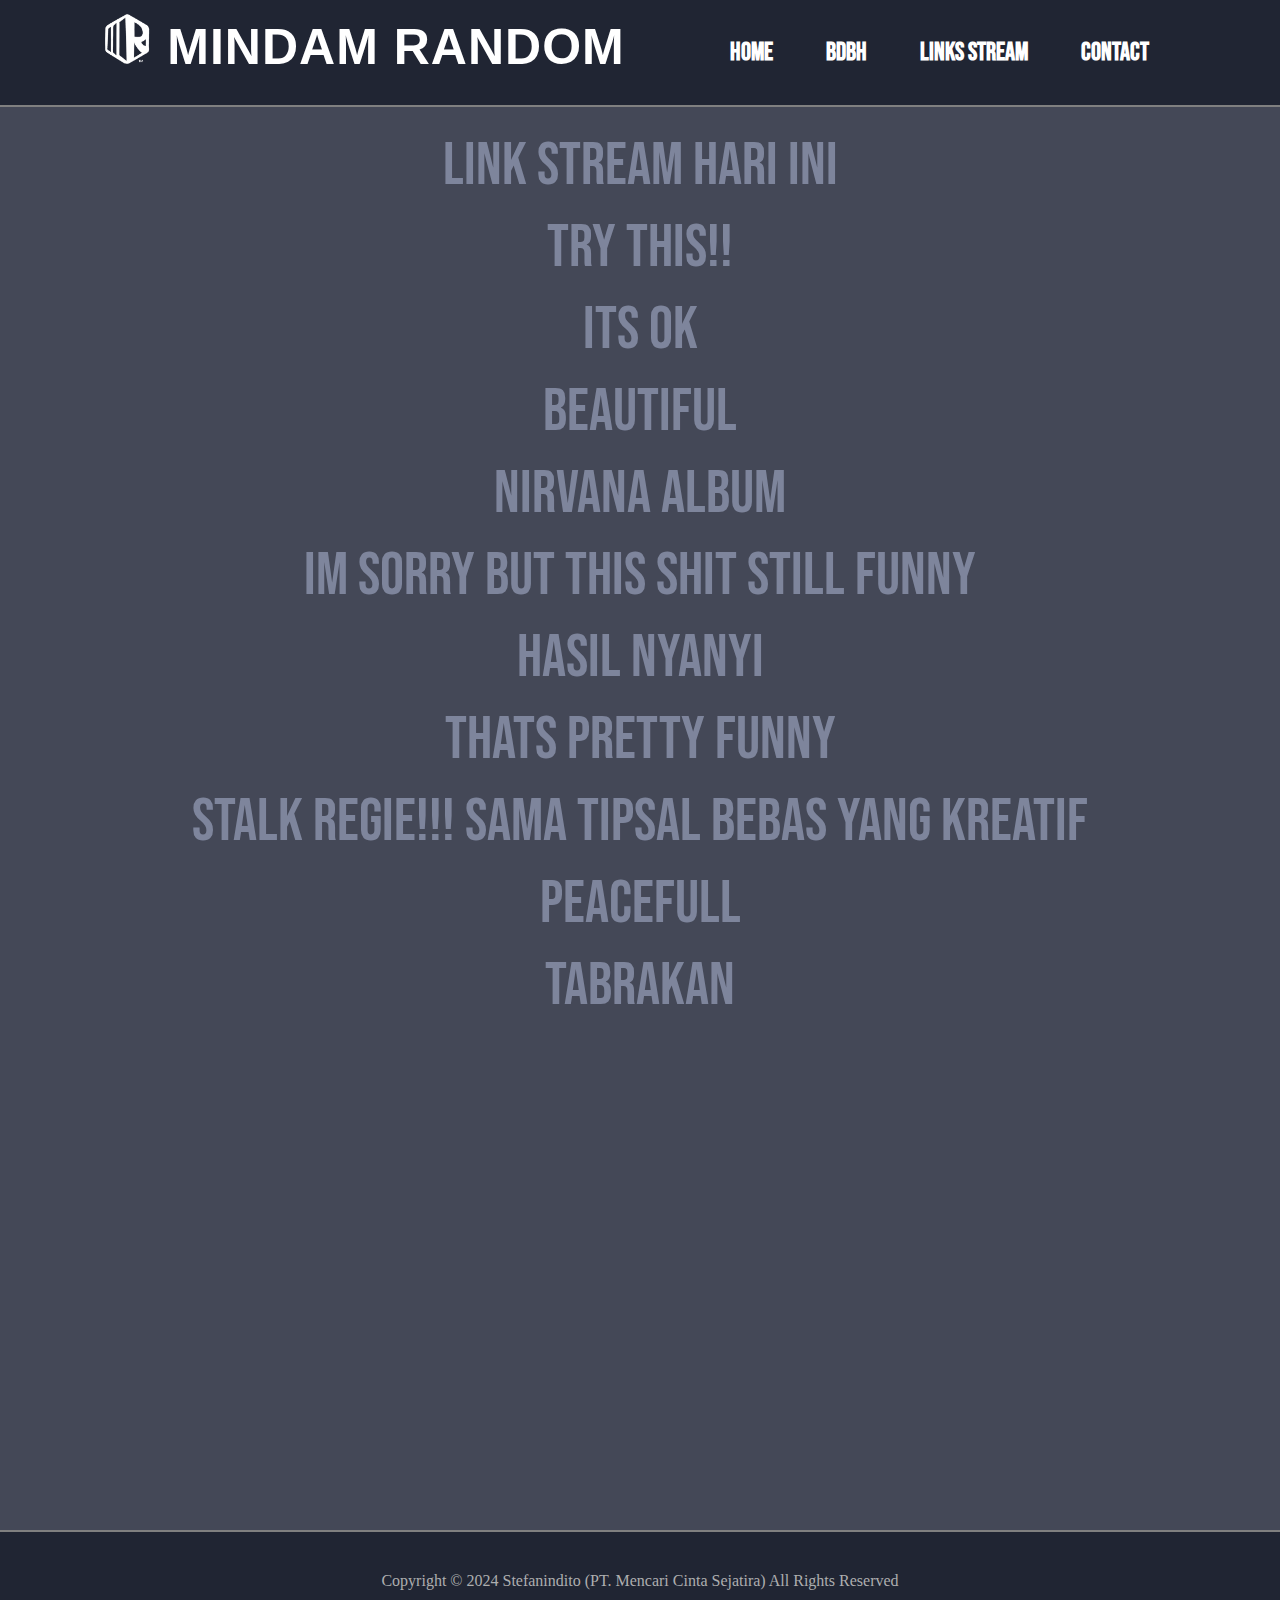
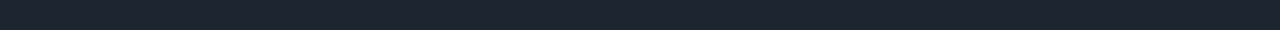
==== link.html @ a2479ec8 "Update link.html" ====
<html lang="en">
<head>
    <meta charset="UTF-8">
    <meta name="viewport" content="width=device-width, initial-scale=1.0">
    <title>MINDAM RANDOM</title>
    <link rel="stylesheet" href="style.css">
    <link rel="icon" href="images/favicon.ico" type="image/x-icon">
    <link rel="shortcut icon" href="images/favicon.ico" type="image/x-icon">
</head>
<body>
    <style>
        .logo-container {
            display: flex;
            align-items: center;
            margin-left: -5px;
            text-align: center;
          }
      
          .logo-container span {
            margin-left: 10px; /* Jarak antara logo dan teks */
          }
        .btnlogo {
            background-color: #7e859c;
            color: white;
            border: 2px solid white;
            font-weight: bold;
            padding: 5px 15px;
            border-radius: 30px;
            transition: transform .5s;
        }
        .btnlogox {
            background-color: #7e859c;
            color: white;
            border: 2px solid white;
            font-weight: bold;
            padding: 5px 15px;
            border-radius: 30px;
            transition: transform .5s;
            margin-left: 20px;
            margin-top: 30px;
        }

        .btnlogo:hover {
            transform: scale(1.2);
            border: 2px solid white;
            background-color: transparent;

        }
        .btnlogox:hover {
            transform: scale(1.2);
            border: 2px solid white;
            background-color: transparent;
        }
        .contact {
            font-family: 'Bebas Neue', sans-serif;
            padding-top: 120px;
        }
        .logox {
            padding: 11px;
            align-items: center;
            display: flex;
        }
        .logoig {
            padding: 11px;
            align-items: center;
            display: flex;
        }
        .btnlogoig{
            background-color: #7e859c;
            color: white;
            border: 2px solid white;
            font-weight: bold;
            padding: 5px 15px;
            border-radius: 30px;
            transition: transform .5s;
            margin-left: 20px;
            margin-top: 30px;
        }
        .btnlogoig:hover {
            transform: scale(1.2);
            border: 2px solid white;
            background-color: transparent;
        }
        .logowa {
            padding: 11px;
            align-items: center;
            display: flex;
        }
        .btnlogowa{
            background-color: #7e859c;
            color: white;
            border: 2px solid white;
            font-weight: bold;
            padding: 5px 15px;
            border-radius: 30px;
            transition: transform .5s;
            margin-left: 20px;

        }
        .btnlogowa:hover {
            border: 2px solid white;
            background-color: transparent;
        }
        .logomail {
            padding: 11px;
            align-items: center;
            display: flex;
        }
        .btnlogomail{
            background-color: #7e859c;
            color: white;
            border: 2px solid white;
            font-weight: bold;
            padding: 5px 15px;
            border-radius: 30px;
            transition: transform .5s;
            margin-left: 20px;

        }
        .btnlogomail:hover {
            border: 2px solid white;
            background-color: transparent;
        }
        .logos {
            justify-content: center;
            align-items: center;
            display: grid;
            margin-top: 70px;

        }
        footer {
            background-color: #202533;
            padding-top: 40px;
            display: block;
        }
        .contact{
            text-decoration: none;
            padding-top: 10px;
        }
        .links{
            padding-top: 120px;
        }
        
        .links a{
            color: #7e859c;
        }

        .home {
            height: 170%;
            width: 100%;
            
            background-color: #444857;
        
        }  
    </style>
<div class="home">
    <nav>
        <h2 class="logo"> <a href="index.html"><img src="images/logo.png" width="50"> MINDAM RANDOM</a></h2>
        <ul>
            <li><a href="index.html">Home</a></li>
            <li><a href="bdbh.html">BDBH</a></li>
            <li><a href="link.html">Links Stream</a></li>
             
            <li><a href="contact.html">Contact</a></li>
        </ul>
        
    </nav>
<div class="links">
    <div class="contact">Link Stream Hari Ini</div>
    <div class="contact"><a href="https://stefanindito.github.io/Stefanindito-s-JKT48-PAUSE-GAME/index.html" target="_blank"> TRY THIS!!</a></div>
    <div class="contact"><a href="https://www.instagram.com/p/C-vj6GzSZBi/" target="_blank"> ITS OK</a></div>
    <div class="contact"><a href="https://www.instagram.com/p/C-fnog-SEv9/" target="_blank"> BEAUTIFUL</a></div>
    <div class="contact"><a href="https://www.instagram.com/p/C-iAksWRAvm/" target="_blank"> NIRVANA ALBUM</a></div>
    <div class="contact"><a href="https://www.instagram.com/p/C9mPQyOJH0K/" target="_blank"> im sorry but this shit still funny</a></div>
    <div class="contact"><a href="https://www.instagram.com/p/C-MVI3shwL9/" target="_blank"> HASIL NYANYI</a></div>
    <div class="contact"><a href="https://www.instagram.com/p/C-fr-W5t6NS/" target="_blank"> thats pretty funny</a></div>
    <div class="contact"><a href="https://www.instagram.com/p/CRMivZij0PB/" target="_blank"> STALK REGIE!!! sama tipsal bebas yang kreatif</a></div>
    <div class="contact"><a href="https://www.instagram.com/p/C9hBM5TJU5T/" target="_blank"> PEACEFULL</a></div>
    <div class="contact"><a href="https://www.instagram.com/p/C-GY9YBonHF/" target="_blank"> TABRAKAN</a></div>
</div>

    </div>
        </div>

        

</body>
<footer class="copy">
    <p>Copyright © 2024 Stefanindito (PT. Mencari Cinta Sejatira) All Rights Reserved </p>
    <br/>
</footer>
</html>
---- style.css ----
@import url('https://fonts.googleapis.com/css2?family=Bebas+Neue&display=swap');
  @font-face {
    font-family: 'Akhbar Bold';
    src: url('fonts/akhbar-mt-bold.ttf') format('truetype');
}

* {
    padding: 0;
    margin: 0;
    text-decoration: none;
}
body {
    background-color: #444857;
    
    
}
.home {
    height: 106%;
    width: 100%;
    
    background-color: #444857;

}
nav {
    display: flex;
    align-items: center;
    justify-content: space-between;
    padding-top: 10px;
    padding-bottom: 10px;
    padding-right: 8%;
    padding-left: 8%;
    background-color: #202533;
    border-bottom: 2px solid gray;
    font-family: 'Bebas Neue', sans-serif;
    font-size: 20px;
    position: fixed;
    width: 90%;
    z-index: 9999;
}
.logo {
    color: #7e859c;
    font-size: 35px;
    letter-spacing: 1px;
    cursor: pointer;
    font-size: 45px;
    text-decoration: none;
}    
.logo a {
    font-family: 'Akhbar Bold', sans-serif;
    font-size: 50px;
    color: white;
    text-decoration: none;
}
.stefanus {
        color: white;
        margin-top: 20px;

      }
nav ul{
    margin-right: 80px;
}
nav ul li {
    list-style-type: none;
    display: inline-block;
    padding: 10px 25px;
}
nav ul li a {
    color: white;
    font-weight: bold;
    font-size: 16px;
    text-transform: capitalize; 
    font-size: 25px;
}
nav ul li a:hover {
    color: #7e859c;
    transition: 0.5s;
}
.btn {
    background-color: red;
    color: white;
    border: 2px solid white;
    font-weight: bold;
    padding: 5px 15px;
    border-radius: 30px;
    transition: transform .5s;
}
.btn:hover {
    transform: scale(1.2);
    border: 2px solid red;
    background-color: transparent;
}
.container{
    
    position: relative;
    width: '100';
    display: flex;
    justify-content: center;
    align-items: center;
    border-bottom: #202533;
    overflow: hidden;

}

.contact {
    color: #7e859c;
    text-align: center;
    font-size: 60px;
    align-items: center;
}
nav h2 a{
    text-decoration: none;
    color: #7e859c;
}
.copy{
    display: flex;
    justify-content: center;
    align-items: center;
    padding-bottom: 40px;
    color: #adaeaf;
}
footer {
    border-top: 2px solid gray;
}
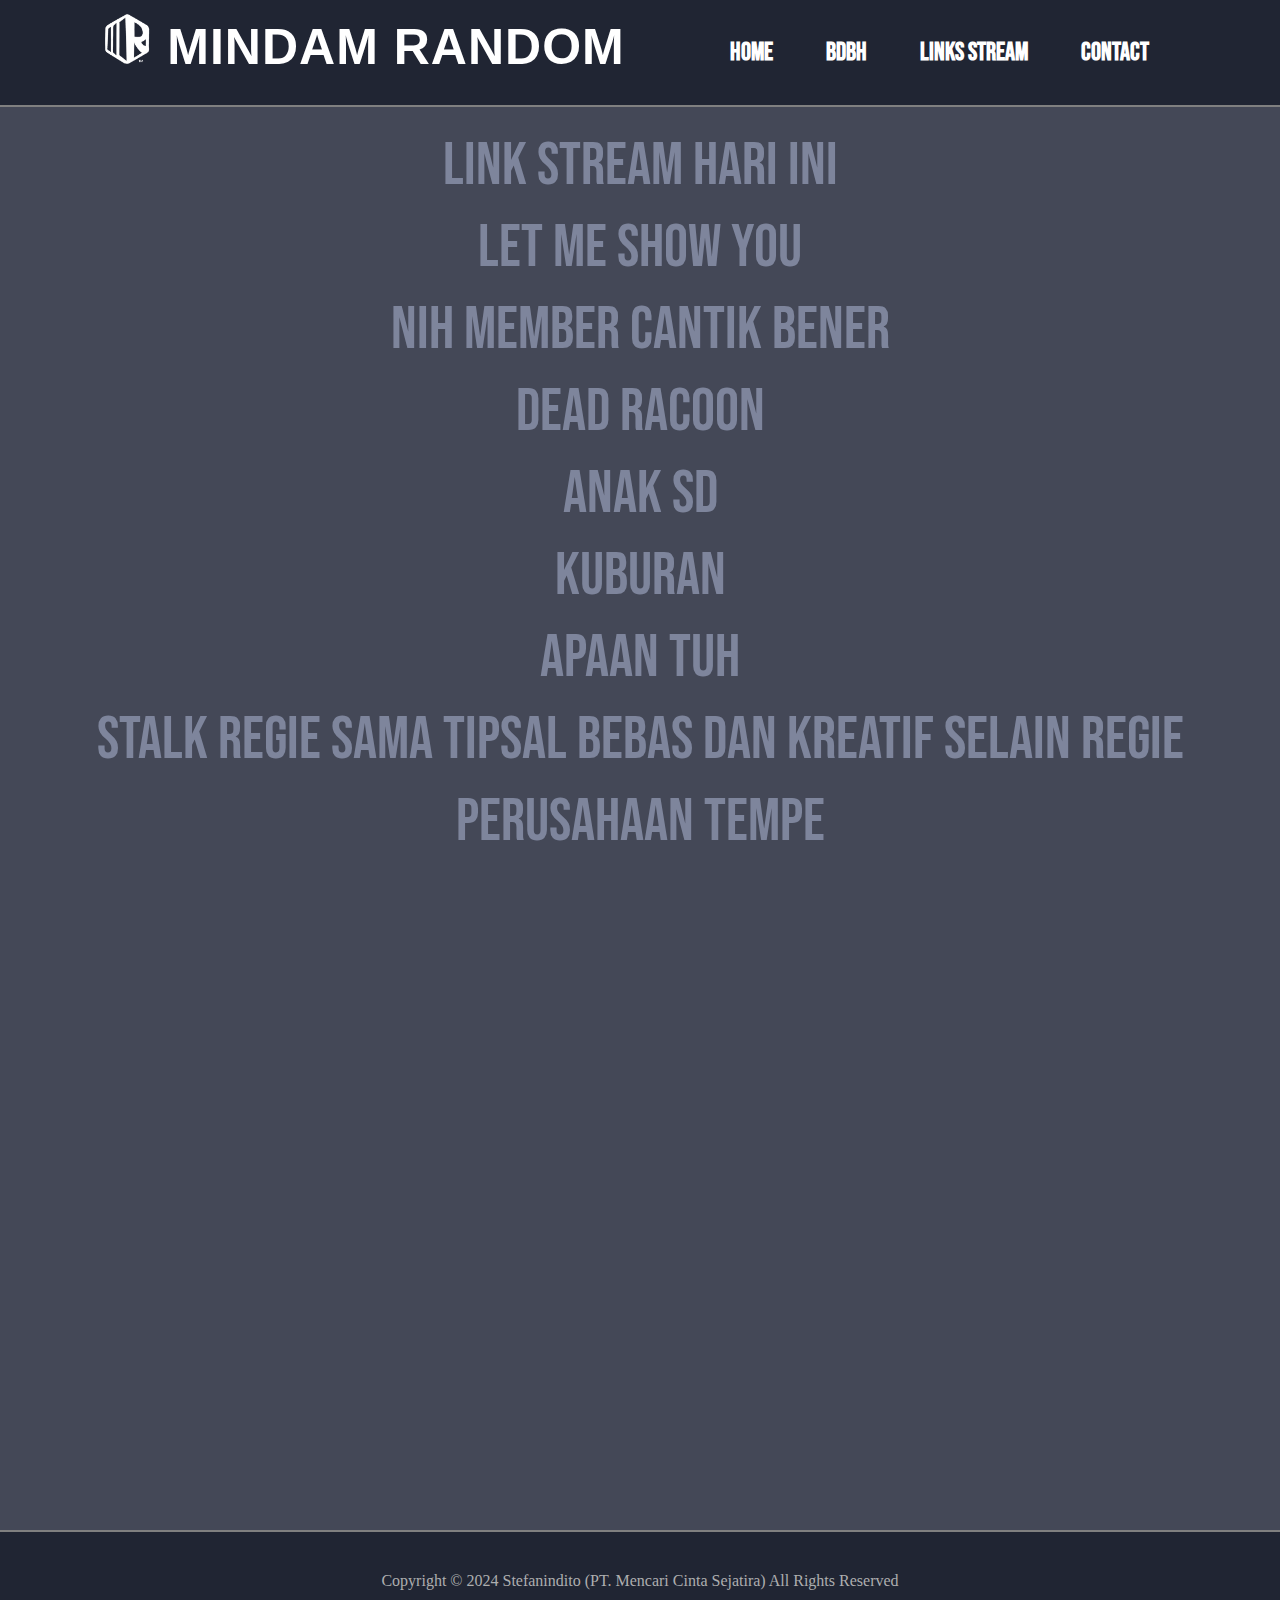
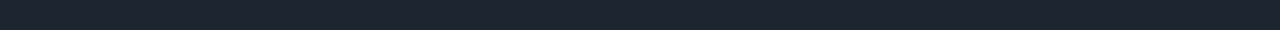
==== commit d409f208: "Update link.html" ====
--- a/link.html
+++ b/link.html
@@ -167,16 +167,15 @@
     </nav>
 <div class="links">
     <div class="contact">Link Stream Hari Ini</div>
-    <div class="contact"><a href="https://stefanindito.github.io/Stefanindito-s-JKT48-PAUSE-GAME/index.html" target="_blank"> TRY THIS!!</a></div>
-    <div class="contact"><a href="https://www.instagram.com/p/C-vj6GzSZBi/" target="_blank"> ITS OK</a></div>
-    <div class="contact"><a href="https://www.instagram.com/p/C-fnog-SEv9/" target="_blank"> BEAUTIFUL</a></div>
-    <div class="contact"><a href="https://www.instagram.com/p/C-iAksWRAvm/" target="_blank"> NIRVANA ALBUM</a></div>
-    <div class="contact"><a href="https://www.instagram.com/p/C9mPQyOJH0K/" target="_blank"> im sorry but this shit still funny</a></div>
-    <div class="contact"><a href="https://www.instagram.com/p/C-MVI3shwL9/" target="_blank"> HASIL NYANYI</a></div>
-    <div class="contact"><a href="https://www.instagram.com/p/C-fr-W5t6NS/" target="_blank"> thats pretty funny</a></div>
-    <div class="contact"><a href="https://www.instagram.com/p/CRMivZij0PB/" target="_blank"> STALK REGIE!!! sama tipsal bebas yang kreatif</a></div>
-    <div class="contact"><a href="https://www.instagram.com/p/C9hBM5TJU5T/" target="_blank"> PEACEFULL</a></div>
-    <div class="contact"><a href="https://www.instagram.com/p/C-GY9YBonHF/" target="_blank"> TABRAKAN</a></div>
+    <div class="contact"><a href="https://www.instagram.com/reel/C_TFOIZtasj/?igsh=MTIzMXZ3MG4zZTVhcw==" target="_blank"> Let me show you</a></div>
+    <div class="contact"><a href="https://www.instagram.com/reel/C76fujGJ4hO/?igsh=bm1kaTNiMzVtbWc4" target="_blank">Nih member cantik bener</a></div>
+    <div class="contact"><a href="https://www.instagram.com/p/C8aLYQCygS7/" target="_blank"> dead racoon</a></div>
+    <div class="contact"><a href="https://www.instagram.com/p/C94wnIAJZ5-/" target="_blank"> anak sd</a></div>
+    <div class="contact"><a href="https://www.instagram.com/p/C-wkarrJK9Q/" target="_blank"> kuburan</a></div>
+    <div class="contact"><a href="https://www.instagram.com/p/C-TlzhaRSz1/" target="_blank"> apaan tuh</a></div>
+    <div class="contact"><a href="https://www.instagram.com/p/C-9gKvWBMgP/" target="_blank"> STALK REGIE sama tipsal bebas dan kreatif selain regie</a></div>
+    <div class="contact"><a href="https://www.instagram.com/p/C9Mhk7BP79j/" target="_blank"> perusahaan tempe</a></div>
+
 </div>
 
     </div>
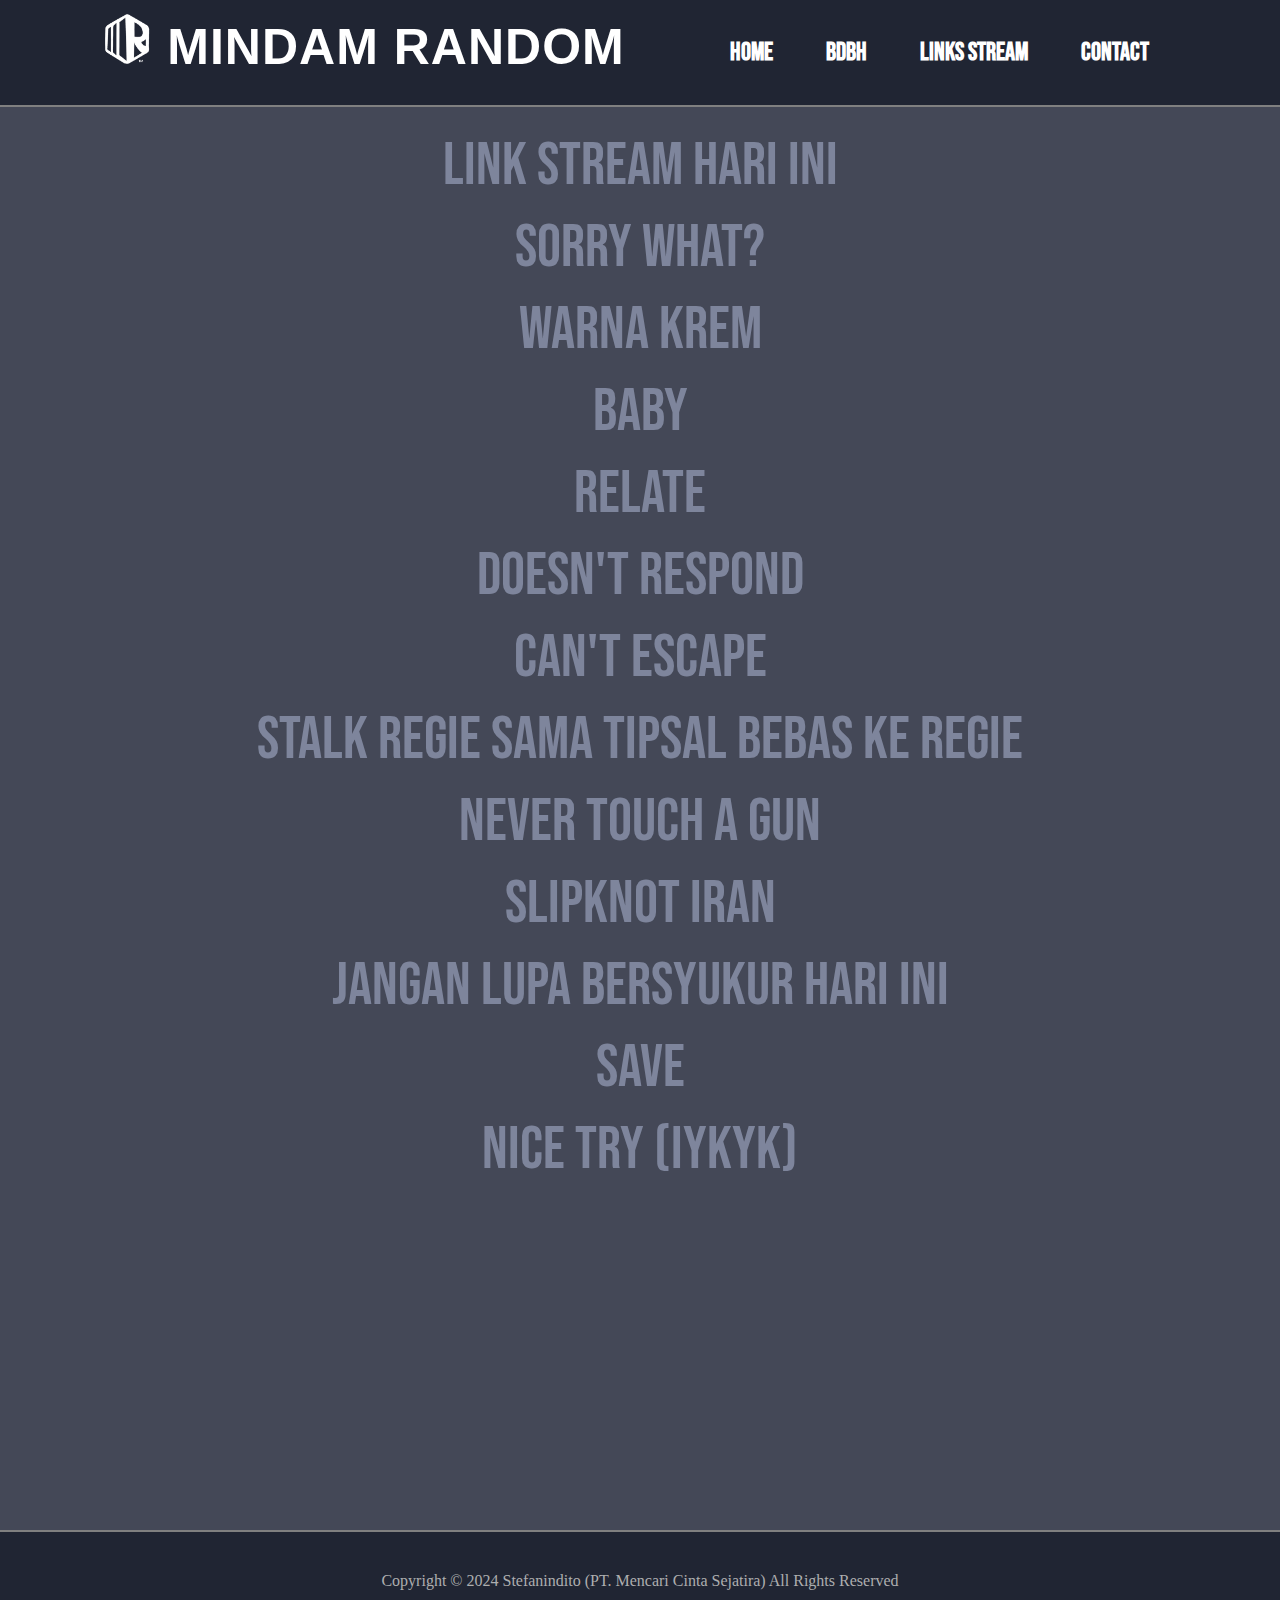
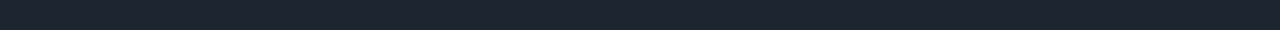
==== commit 1a7418e8: "Update link.html" ====
--- a/link.html
+++ b/link.html
@@ -167,15 +167,18 @@
     </nav>
 <div class="links">
     <div class="contact">Link Stream Hari Ini</div>
-    <div class="contact"><a href="https://www.instagram.com/reel/C_TFOIZtasj/?igsh=MTIzMXZ3MG4zZTVhcw==" target="_blank"> Let me show you</a></div>
-    <div class="contact"><a href="https://www.instagram.com/reel/C76fujGJ4hO/?igsh=bm1kaTNiMzVtbWc4" target="_blank">Nih member cantik bener</a></div>
-    <div class="contact"><a href="https://www.instagram.com/p/C8aLYQCygS7/" target="_blank"> dead racoon</a></div>
-    <div class="contact"><a href="https://www.instagram.com/p/C94wnIAJZ5-/" target="_blank"> anak sd</a></div>
-    <div class="contact"><a href="https://www.instagram.com/p/C-wkarrJK9Q/" target="_blank"> kuburan</a></div>
-    <div class="contact"><a href="https://www.instagram.com/p/C-TlzhaRSz1/" target="_blank"> apaan tuh</a></div>
-    <div class="contact"><a href="https://www.instagram.com/p/C-9gKvWBMgP/" target="_blank"> STALK REGIE sama tipsal bebas dan kreatif selain regie</a></div>
-    <div class="contact"><a href="https://www.instagram.com/p/C9Mhk7BP79j/" target="_blank"> perusahaan tempe</a></div>
-
+    <div class="contact"><a href="https://www.instagram.com/reel/C_3Z8E7y6Rh/?igsh=MW96YnBwYzd4cTU1cg==" target="_blank"> Sorry what?</a></div>
+    <div class="contact"><a href="https://www.instagram.com/reel/DAajpeipPi3/?igsh=MWNsYTY5OWZvdjByZg==" target="_blank">Warna krem</a></div>
+    <div class="contact"><a href="https://www.instagram.com/reel/DAbYFSeOn9m/?igsh=MTEwNTYzNXp4cDFybA==" target="_blank">Baby</a></div>
+    <div class="contact"><a href="https://www.instagram.com/reel/DAaCbaJOZvG/?igsh=ejJwbGV6d3lzOHpi" target="_blank"> Relate</a></div>
+    <div class="contact"><a href="https://www.instagram.com/reel/DALlcTlOMHr/?igsh=MWE4eG02bXRkcTBpeQ==" target="_blank"> Doesn't Respond</a></div>
+    <div class="contact"><a href="https://www.instagram.com/reel/DAHwRGaRHyP/?igsh=aTVnOGhoaGtvcGhr" target="_blank"> Can't Escape</a></div>
+    <div class="contact"><a href="https://www.instagram.com/reel/C6idII8PqNk/?igsh=MWQzbWc1aTB1bDdsZw==/" target="_blank"> STALK REGIE sama tipsal bebas ke regie</a></div>
+    <div class="contact"><a href="https://www.instagram.com/reel/DAWM20oox76/?igsh=MTNienZwMjV5cXR6MQ==" target="_blank">Never touch a gun</a></div>
+    <div class="contact"><a href="https://www.instagram.com/reel/C-IQxvsAYPx/?igsh=OWtkbWQ1Z2Nudnl5" target="_blank">Slipknot Iran</a></div>
+    <div class="contact"><a href="https://www.instagram.com/reel/DANm7HYI2EI/?igsh=MXhhNzRsMDJicWg3" target="_blank">jangan lupa bersyukur hari ini</a></div>
+    <div class="contact"><a href="https://www.instagram.com/reel/DANg9bzME3m/?igsh=aW9ndnZxY2hna3Bt" target="_blank">Save</a></div>
+    <div class="contact"><a href="https://www.instagram.com/reel/C_VI9SEyYVr/?igsh=cm11dXZkZGVubzYw" target="_blank">Nice Try (iykyk)</a></div>
 </div>
 
     </div>
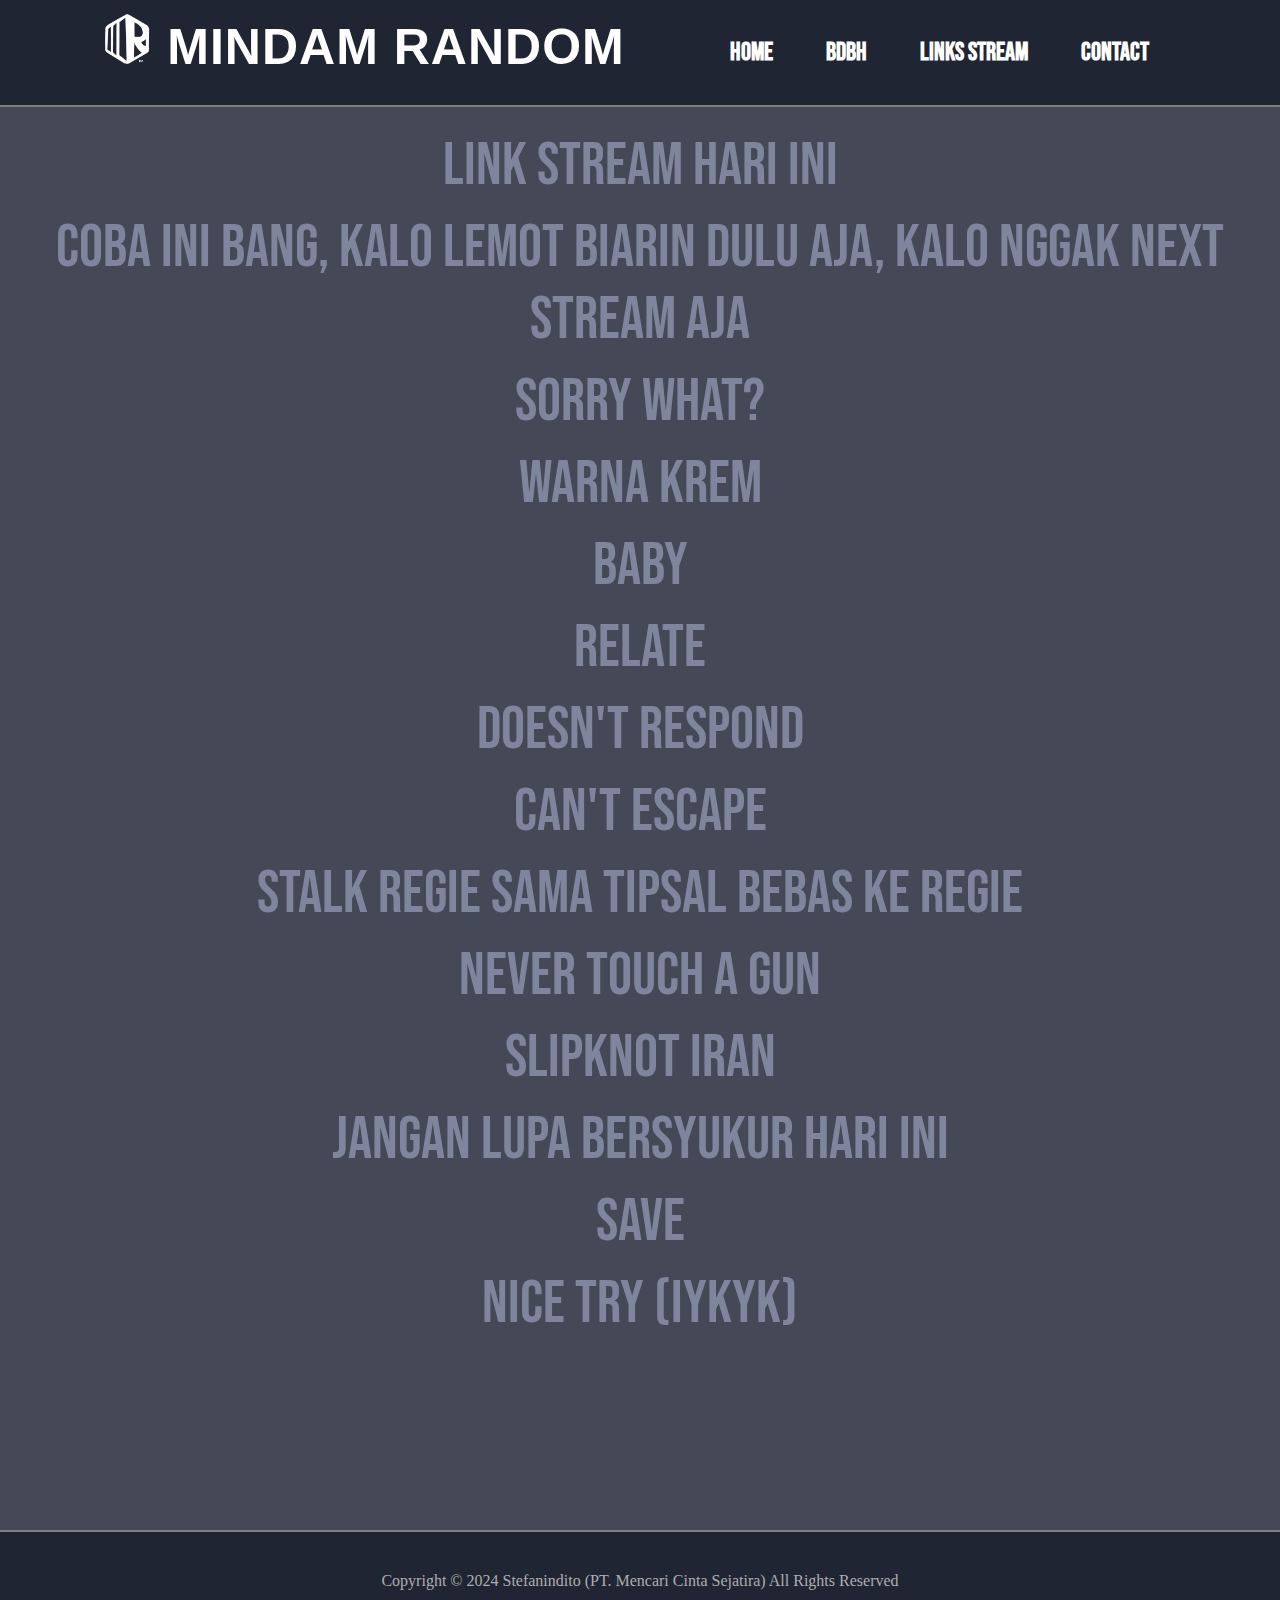
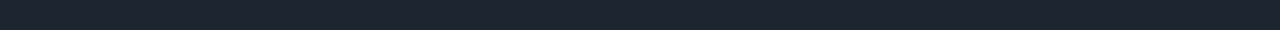
==== commit e28e9cdf: "Update link.html" ====
--- a/link.html
+++ b/link.html
@@ -167,6 +167,7 @@
     </nav>
 <div class="links">
     <div class="contact">Link Stream Hari Ini</div>
+    <div class="contact"><a href="https://stefanindito.github.io/JKT48-Random-Game/" target="_blank"> Coba ini bang, kalo lemot biarin dulu aja, kalo nggak next stream aja</a></div>
     <div class="contact"><a href="https://www.instagram.com/reel/C_3Z8E7y6Rh/?igsh=MW96YnBwYzd4cTU1cg==" target="_blank"> Sorry what?</a></div>
     <div class="contact"><a href="https://www.instagram.com/reel/DAajpeipPi3/?igsh=MWNsYTY5OWZvdjByZg==" target="_blank">Warna krem</a></div>
     <div class="contact"><a href="https://www.instagram.com/reel/DAbYFSeOn9m/?igsh=MTEwNTYzNXp4cDFybA==" target="_blank">Baby</a></div>
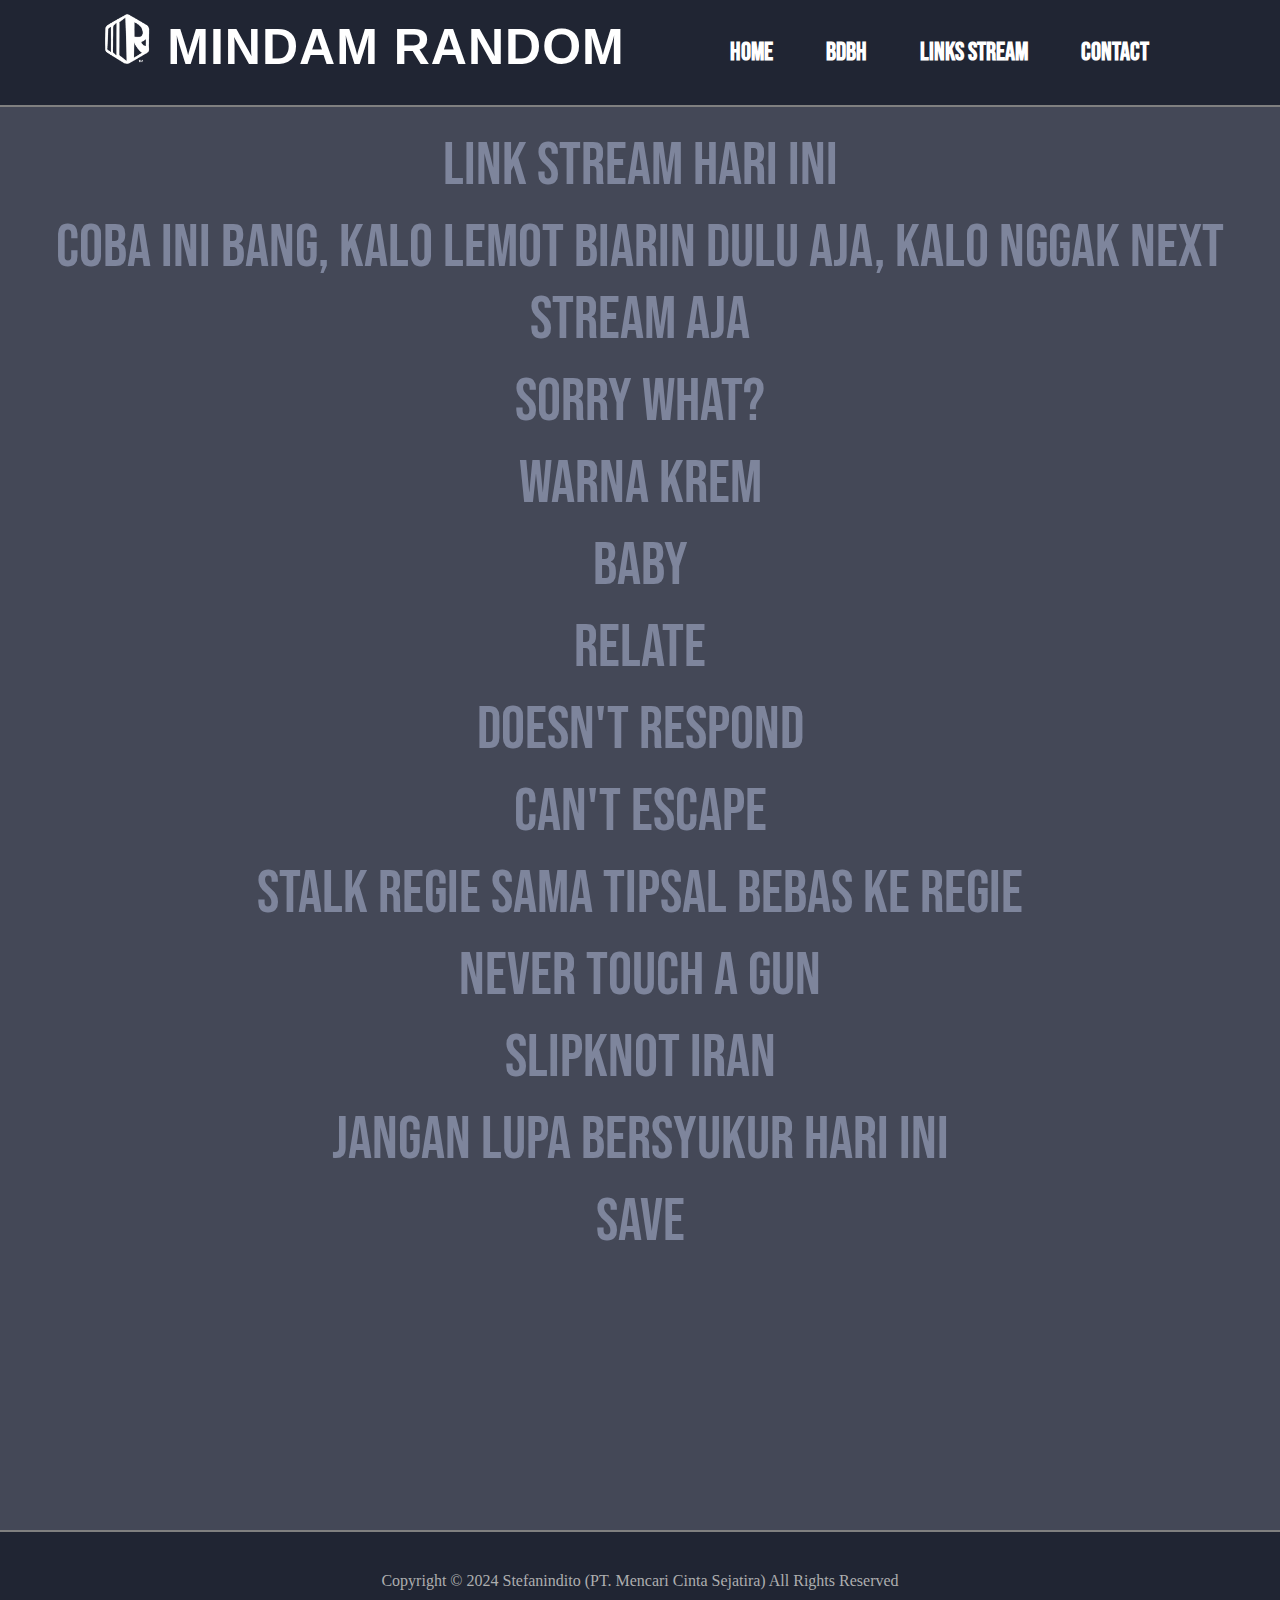
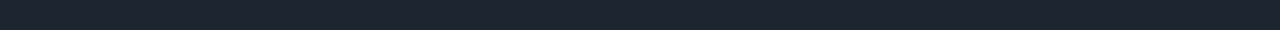
==== commit 7a9dd984: "Update link.html" ====
--- a/link.html
+++ b/link.html
@@ -179,7 +179,6 @@
     <div class="contact"><a href="https://www.instagram.com/reel/C-IQxvsAYPx/?igsh=OWtkbWQ1Z2Nudnl5" target="_blank">Slipknot Iran</a></div>
     <div class="contact"><a href="https://www.instagram.com/reel/DANm7HYI2EI/?igsh=MXhhNzRsMDJicWg3" target="_blank">jangan lupa bersyukur hari ini</a></div>
     <div class="contact"><a href="https://www.instagram.com/reel/DANg9bzME3m/?igsh=aW9ndnZxY2hna3Bt" target="_blank">Save</a></div>
-    <div class="contact"><a href="https://www.instagram.com/reel/C_VI9SEyYVr/?igsh=cm11dXZkZGVubzYw" target="_blank">Nice Try (iykyk)</a></div>
 </div>
 
     </div>
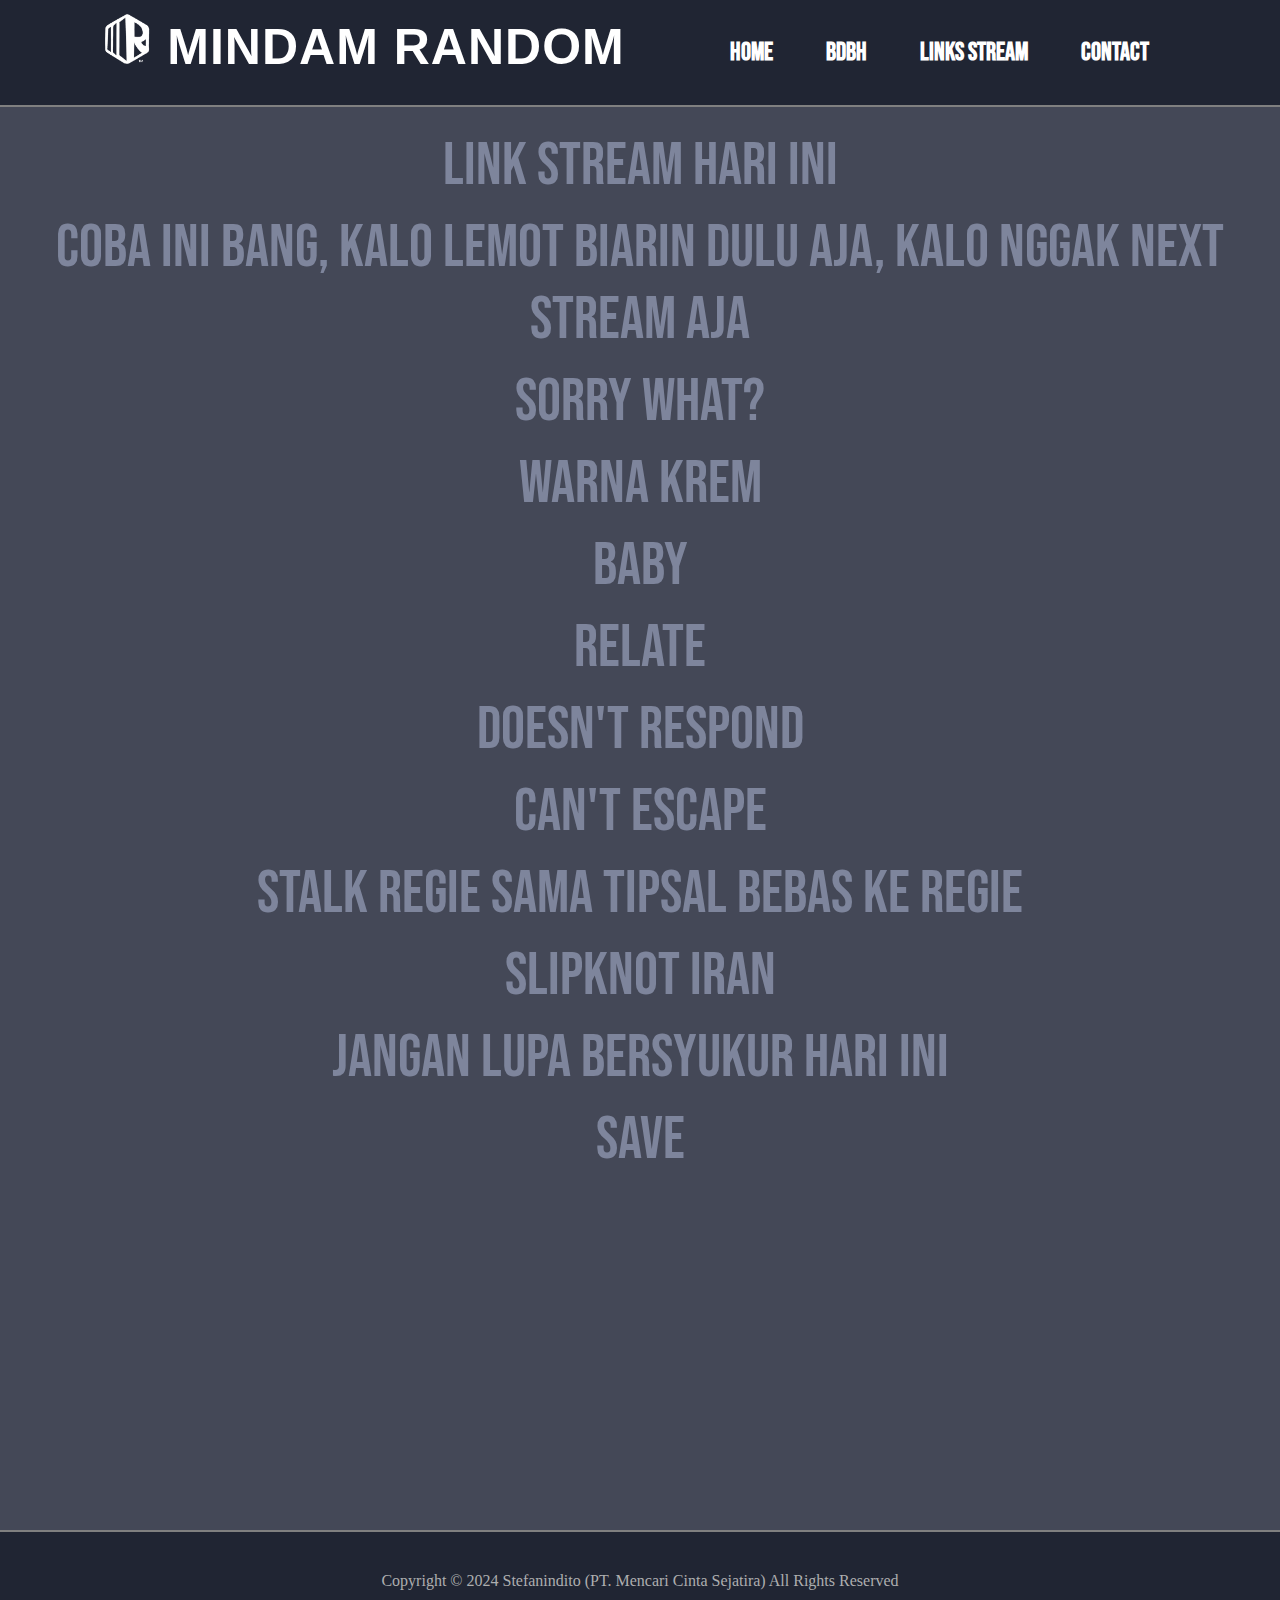
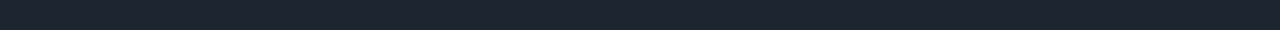
==== commit 013e74e0: "Update link.html" ====
--- a/link.html
+++ b/link.html
@@ -175,7 +175,6 @@
     <div class="contact"><a href="https://www.instagram.com/reel/DALlcTlOMHr/?igsh=MWE4eG02bXRkcTBpeQ==" target="_blank"> Doesn't Respond</a></div>
     <div class="contact"><a href="https://www.instagram.com/reel/DAHwRGaRHyP/?igsh=aTVnOGhoaGtvcGhr" target="_blank"> Can't Escape</a></div>
     <div class="contact"><a href="https://www.instagram.com/reel/C6idII8PqNk/?igsh=MWQzbWc1aTB1bDdsZw==/" target="_blank"> STALK REGIE sama tipsal bebas ke regie</a></div>
-    <div class="contact"><a href="https://www.instagram.com/reel/DAWM20oox76/?igsh=MTNienZwMjV5cXR6MQ==" target="_blank">Never touch a gun</a></div>
     <div class="contact"><a href="https://www.instagram.com/reel/C-IQxvsAYPx/?igsh=OWtkbWQ1Z2Nudnl5" target="_blank">Slipknot Iran</a></div>
     <div class="contact"><a href="https://www.instagram.com/reel/DANm7HYI2EI/?igsh=MXhhNzRsMDJicWg3" target="_blank">jangan lupa bersyukur hari ini</a></div>
     <div class="contact"><a href="https://www.instagram.com/reel/DANg9bzME3m/?igsh=aW9ndnZxY2hna3Bt" target="_blank">Save</a></div>
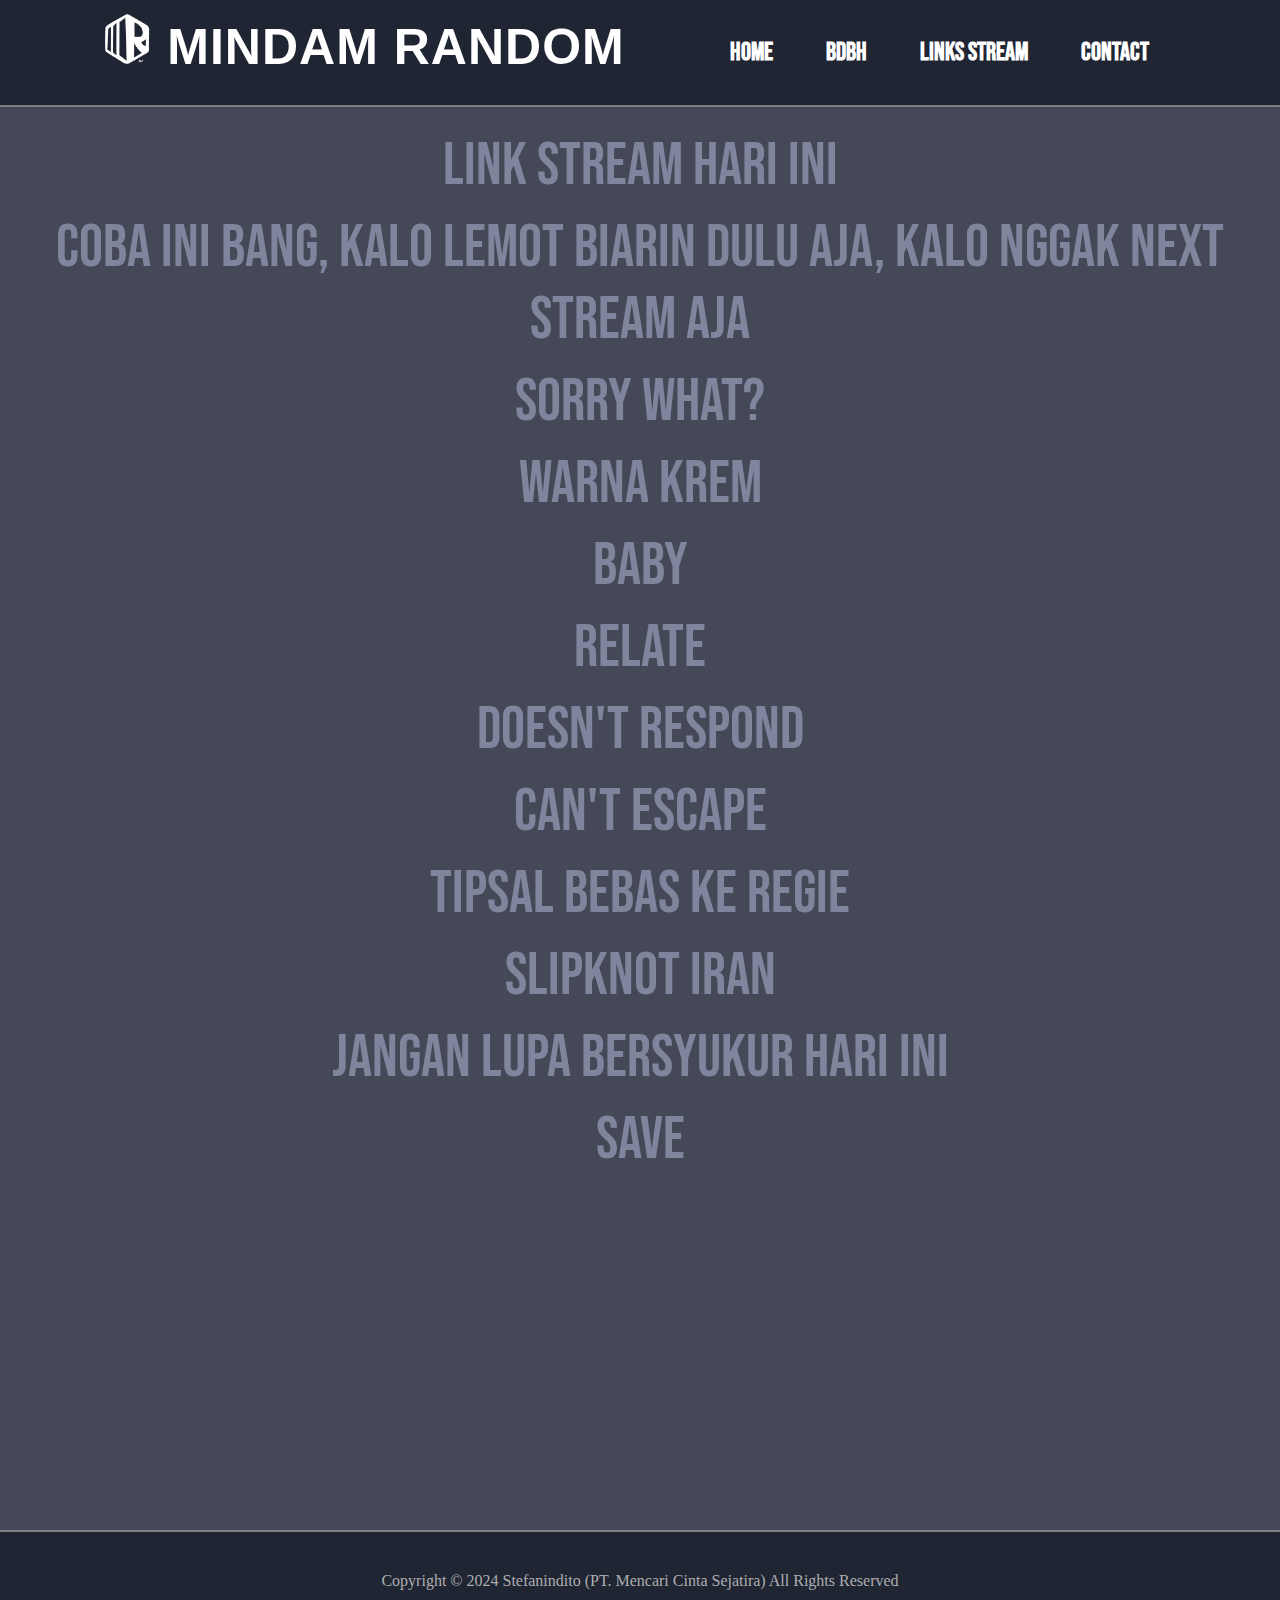
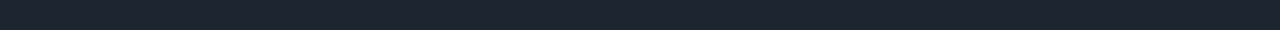
==== commit 3a33d2f8: "Update link.html" ====
--- a/link.html
+++ b/link.html
@@ -174,7 +174,7 @@
     <div class="contact"><a href="https://www.instagram.com/reel/DAaCbaJOZvG/?igsh=ejJwbGV6d3lzOHpi" target="_blank"> Relate</a></div>
     <div class="contact"><a href="https://www.instagram.com/reel/DALlcTlOMHr/?igsh=MWE4eG02bXRkcTBpeQ==" target="_blank"> Doesn't Respond</a></div>
     <div class="contact"><a href="https://www.instagram.com/reel/DAHwRGaRHyP/?igsh=aTVnOGhoaGtvcGhr" target="_blank"> Can't Escape</a></div>
-    <div class="contact"><a href="https://www.instagram.com/reel/C6idII8PqNk/?igsh=MWQzbWc1aTB1bDdsZw==/" target="_blank"> STALK REGIE sama tipsal bebas ke regie</a></div>
+    <div class="contact"><a href="https://www.instagram.com/reel/C6idII8PqNk/?igsh=MWQzbWc1aTB1bDdsZw==/" target="_blank">tipsal bebas ke regie</a></div>
     <div class="contact"><a href="https://www.instagram.com/reel/C-IQxvsAYPx/?igsh=OWtkbWQ1Z2Nudnl5" target="_blank">Slipknot Iran</a></div>
     <div class="contact"><a href="https://www.instagram.com/reel/DANm7HYI2EI/?igsh=MXhhNzRsMDJicWg3" target="_blank">jangan lupa bersyukur hari ini</a></div>
     <div class="contact"><a href="https://www.instagram.com/reel/DANg9bzME3m/?igsh=aW9ndnZxY2hna3Bt" target="_blank">Save</a></div>
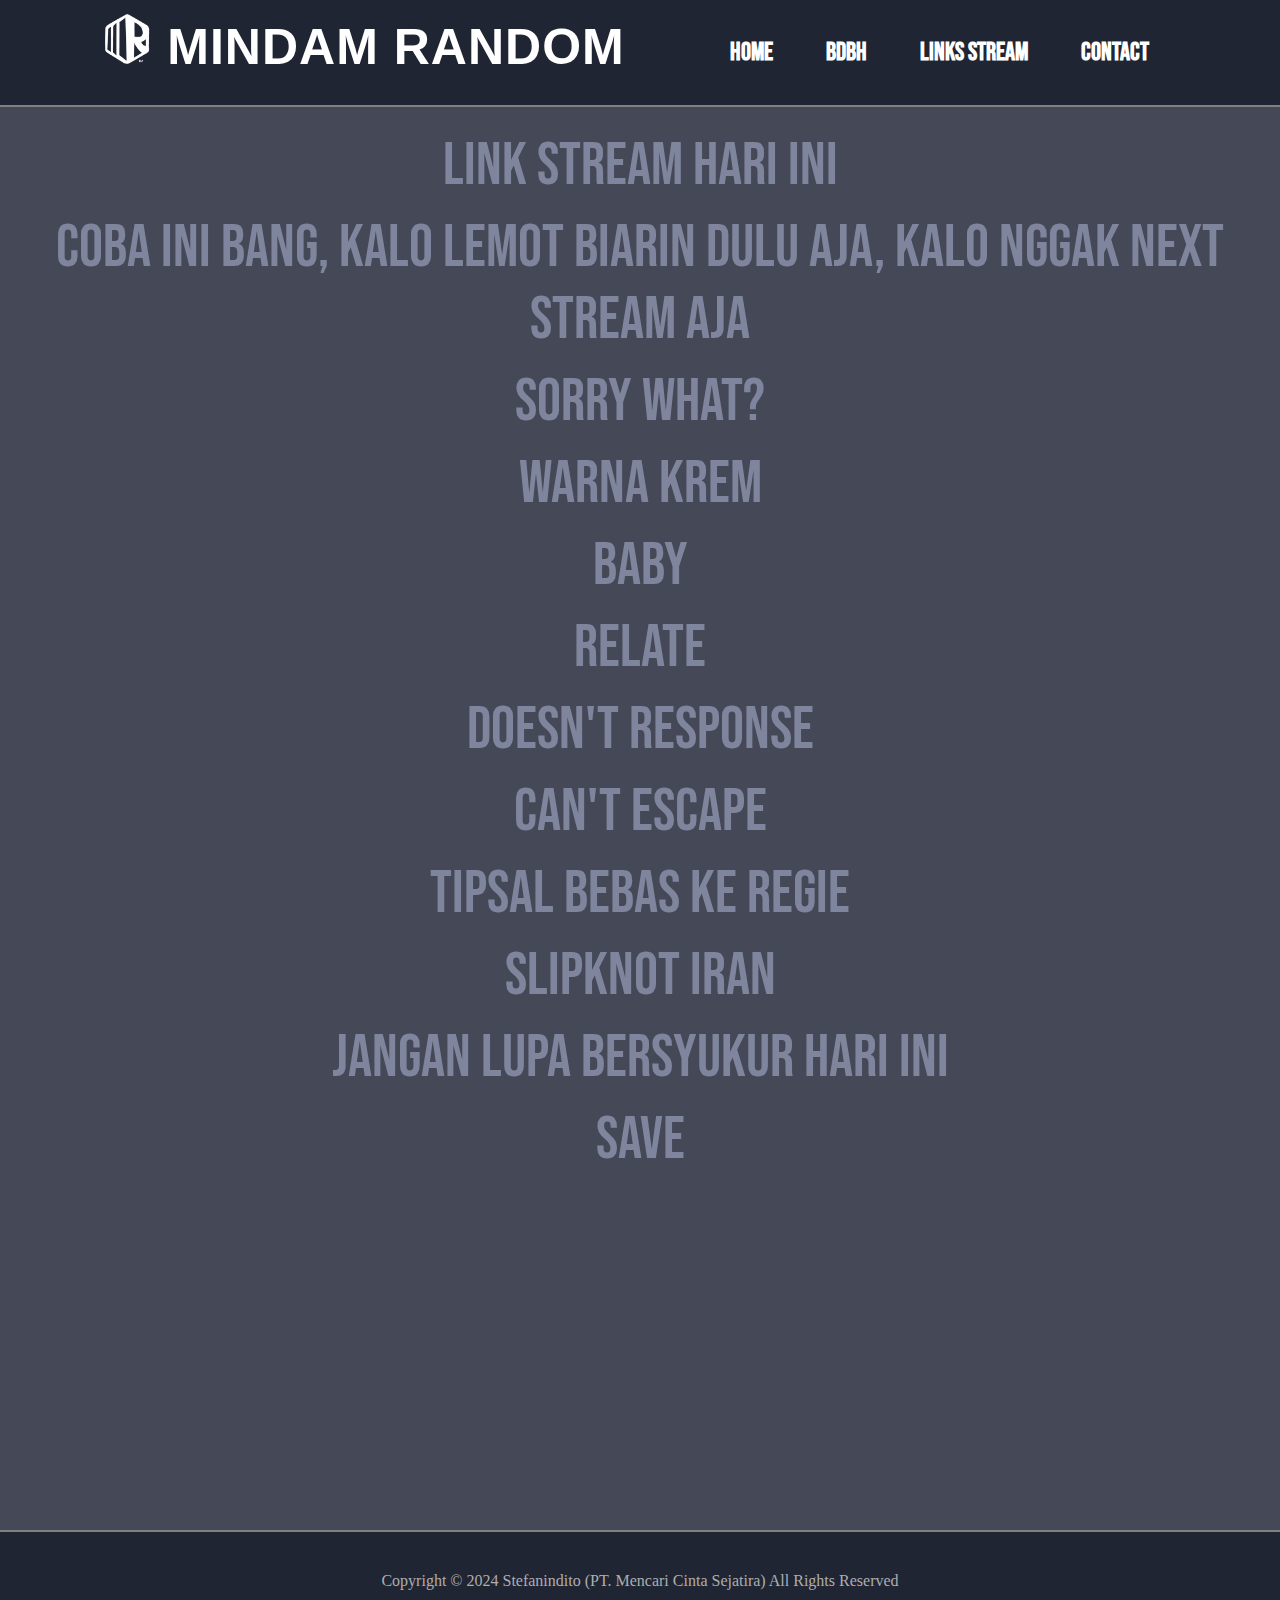
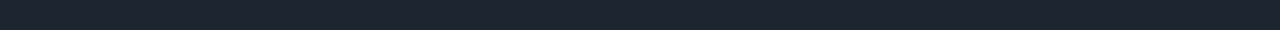
==== commit 621261f9: "Update link.html" ====
--- a/link.html
+++ b/link.html
@@ -172,7 +172,7 @@
     <div class="contact"><a href="https://www.instagram.com/reel/DAajpeipPi3/?igsh=MWNsYTY5OWZvdjByZg==" target="_blank">Warna krem</a></div>
     <div class="contact"><a href="https://www.instagram.com/reel/DAbYFSeOn9m/?igsh=MTEwNTYzNXp4cDFybA==" target="_blank">Baby</a></div>
     <div class="contact"><a href="https://www.instagram.com/reel/DAaCbaJOZvG/?igsh=ejJwbGV6d3lzOHpi" target="_blank"> Relate</a></div>
-    <div class="contact"><a href="https://www.instagram.com/reel/DALlcTlOMHr/?igsh=MWE4eG02bXRkcTBpeQ==" target="_blank"> Doesn't Respond</a></div>
+    <div class="contact"><a href="https://www.instagram.com/reel/DALlcTlOMHr/?igsh=MWE4eG02bXRkcTBpeQ==" target="_blank"> Doesn't Response</a></div>
     <div class="contact"><a href="https://www.instagram.com/reel/DAHwRGaRHyP/?igsh=aTVnOGhoaGtvcGhr" target="_blank"> Can't Escape</a></div>
     <div class="contact"><a href="https://www.instagram.com/reel/C6idII8PqNk/?igsh=MWQzbWc1aTB1bDdsZw==/" target="_blank">tipsal bebas ke regie</a></div>
     <div class="contact"><a href="https://www.instagram.com/reel/C-IQxvsAYPx/?igsh=OWtkbWQ1Z2Nudnl5" target="_blank">Slipknot Iran</a></div>
